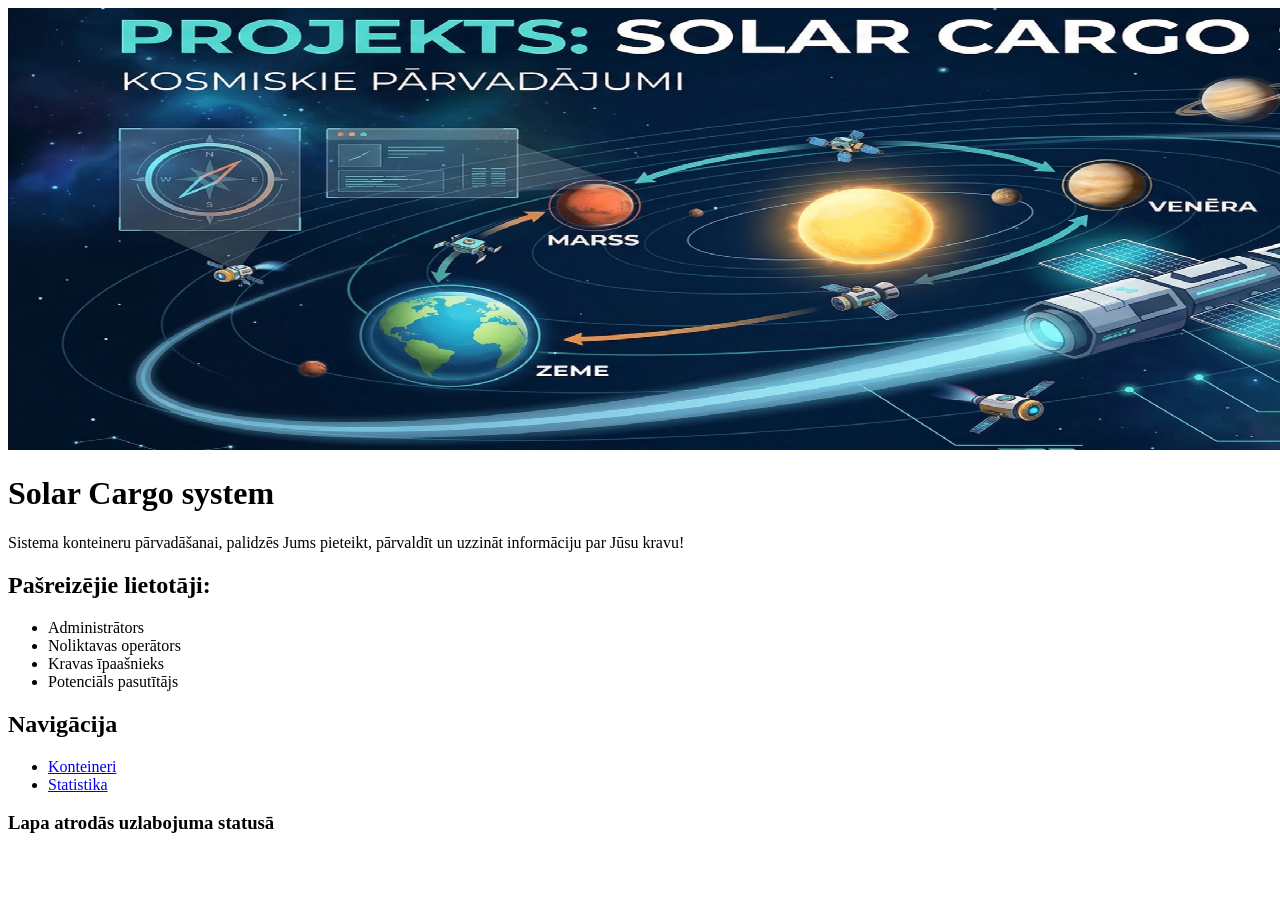
==== index.html @ 649c8f60 "finished index.html" ====
<!DOCTYPE html>
<html lang="lv">

<head>
    <meta charset="UTF-8">
    <meta name="viewport" content="width=device-width, initial-scale=1.0">
    <title>Solar Cargo System</title>
    <link rel="icon" type="image/png" href="logo.jpg">
</head>

<body>

    <img src="system.png" alt="Solar Cargo logo">

    <h1> Solar Cargo system</h1>

    <p> Sistema konteineru pārvadāšanai, palidzēs Jums pieteikt, pārvaldīt un uzzināt informāciju par Jūsu kravu!</p>
    
    <h2> Pašreizējie lietotāji:</h2>

    <ul>
        <li>Administrātors</li>
        <li>Noliktavas operātors</li>
        <li>Kravas īpaašnieks</li>
        <li>Potenciāls pasutītājs</li>
        
    </ul>

    <h2> Navigācija</h2>
    
    <ul>
        <li><a href="konteineri.html">Konteineri</a></li>
        <li><a href="statistika.html">Statistika</a></li>
    </ul>
    
    <h3>Lapa atrodās uzlabojuma statusā</h3>
    
</body>
</html>
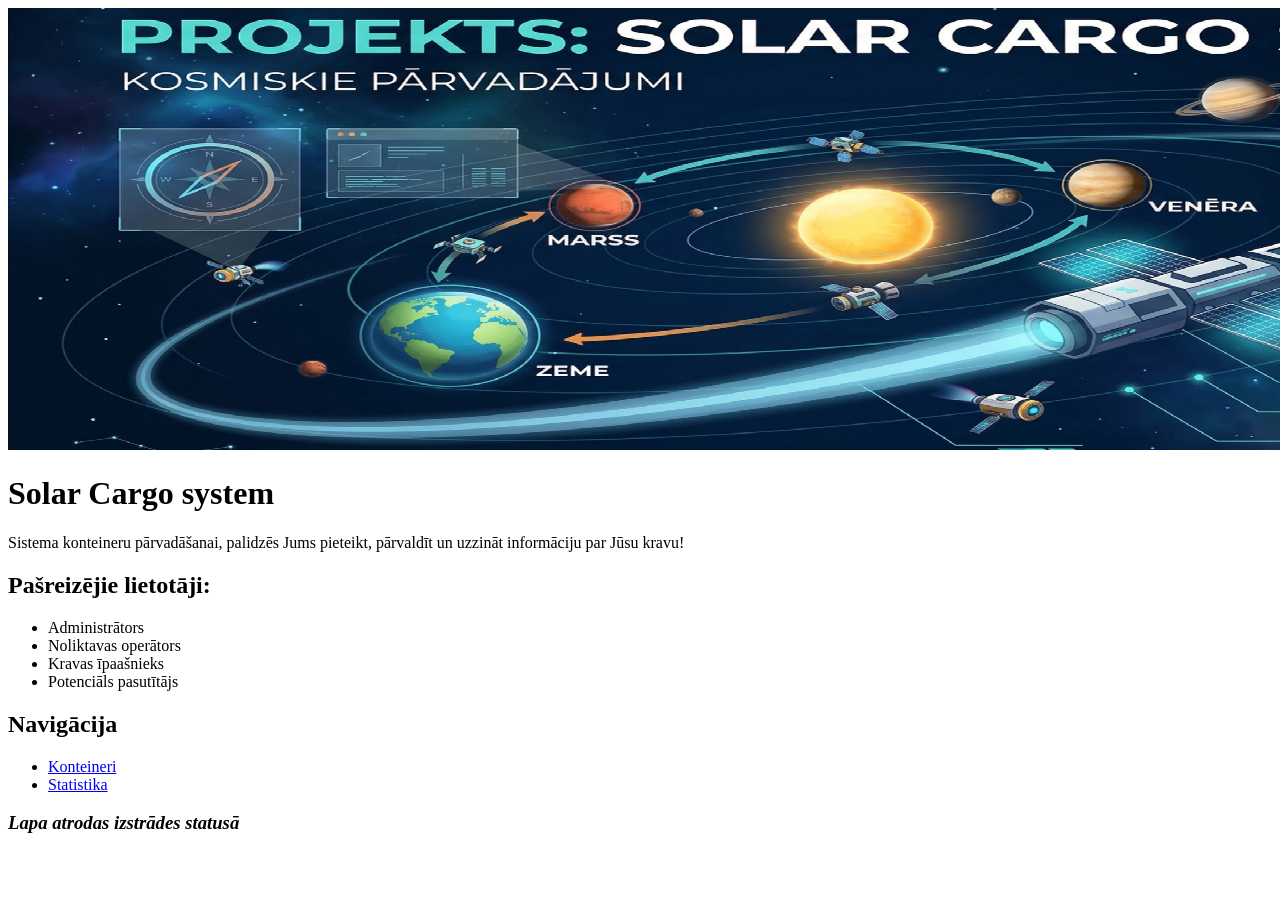
==== commit db64b5c5: "FIX: konteineri.html pievienota bilde" ====
--- a/index.html
+++ b/index.html
@@ -33,7 +33,7 @@
         <li><a href="statistika.html">Statistika</a></li>
     </ul>
     
-    <h3>Lapa atrodās uzlabojuma statusā</h3>
+    <h3><em>Lapa atrodas izstrādes statusā</em></h3>
     
 </body>
 </html>
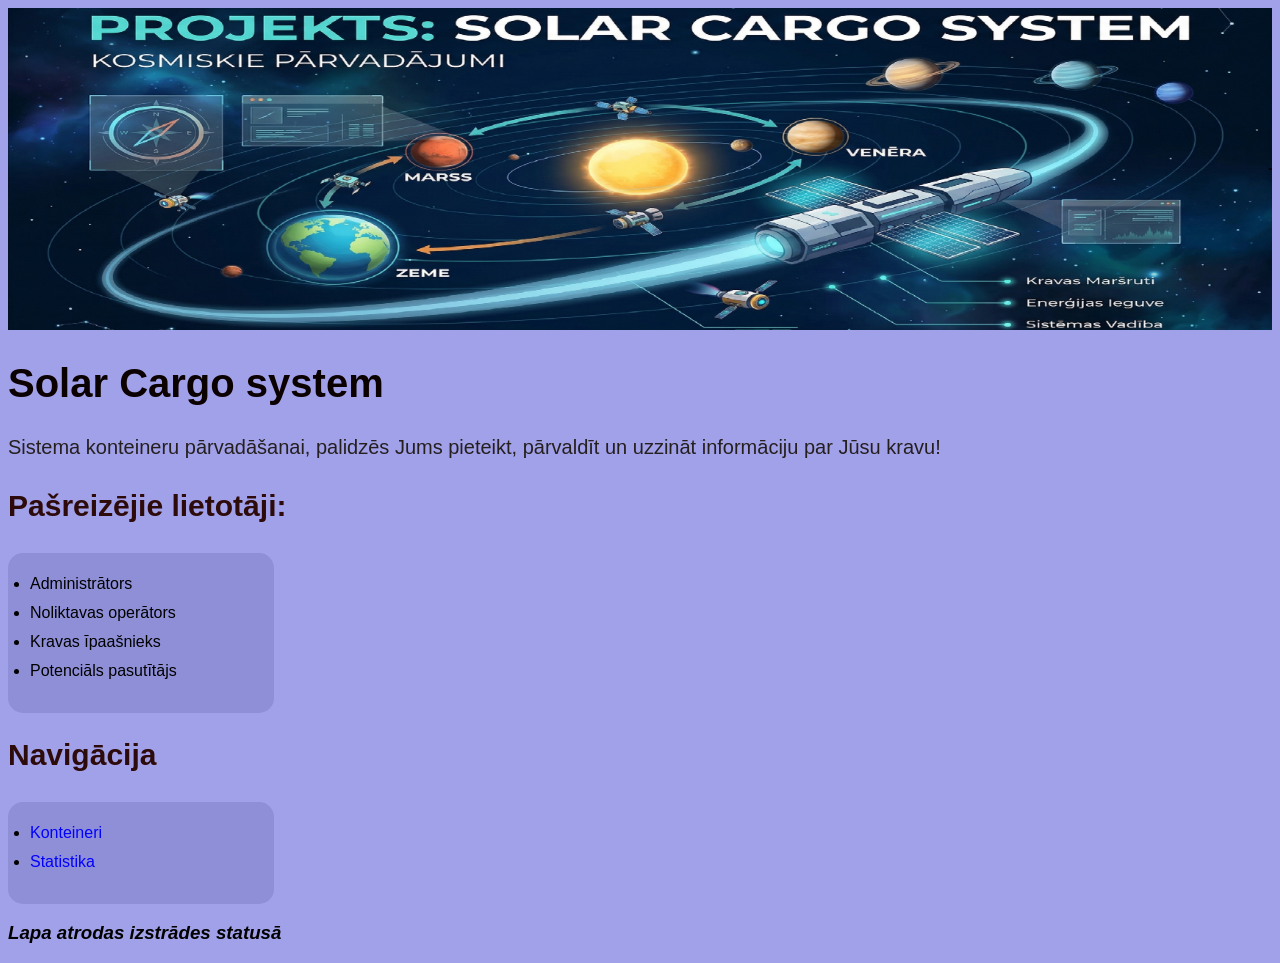
==== commit 472f7e10: "test" ====
--- a/index.html
+++ b/index.html
@@ -4,8 +4,9 @@
 <head>
     <meta charset="UTF-8">
     <meta name="viewport" content="width=device-width, initial-scale=1.0">
-    <title>Solar Cargo System</title>
+    <title>Solar System Cargo</title>
     <link rel="icon" type="image/png" href="logo.jpg">
+    <link rel="stylesheet" href="style.css">
 </head>
 
 <body>
--- a/style.css
+++ b/style.css
@@ -0,0 +1,53 @@
+/* Izstatijumi priekš visas lapas. Atradu ka rasktit komentarus xD */
+
+body {
+    font-family: Arial, sens-serif;
+    background-color: #a1a1e9;
+    color: black;
+}
+
+
+h1 {
+    color: rgb(12, 1, 1);
+    font-size: 40px;
+    margin-bottom: 30px;
+}
+
+h2 {
+    color: rgb(46, 11, 11);
+    font-size: 30px;
+    margin-bottom: 30px;
+}
+
+p {
+    color: rgb(37, 31, 31);
+    font-size: 20px;
+    margin-bottom: 30px;
+}
+
+
+ul {
+    width: 222px;
+    padding: 22px;
+    background-color:#8f8fd8;
+    border-radius: 15px;
+}
+
+li {
+    margin-bottom: 11px;
+}
+
+a {
+    text-decoration: none;
+    color: blue;
+}
+
+a:hover {
+    color: red;
+}
+
+    img {
+    width: 100%;
+    height: 322px;
+    object-fit: cover;
+}
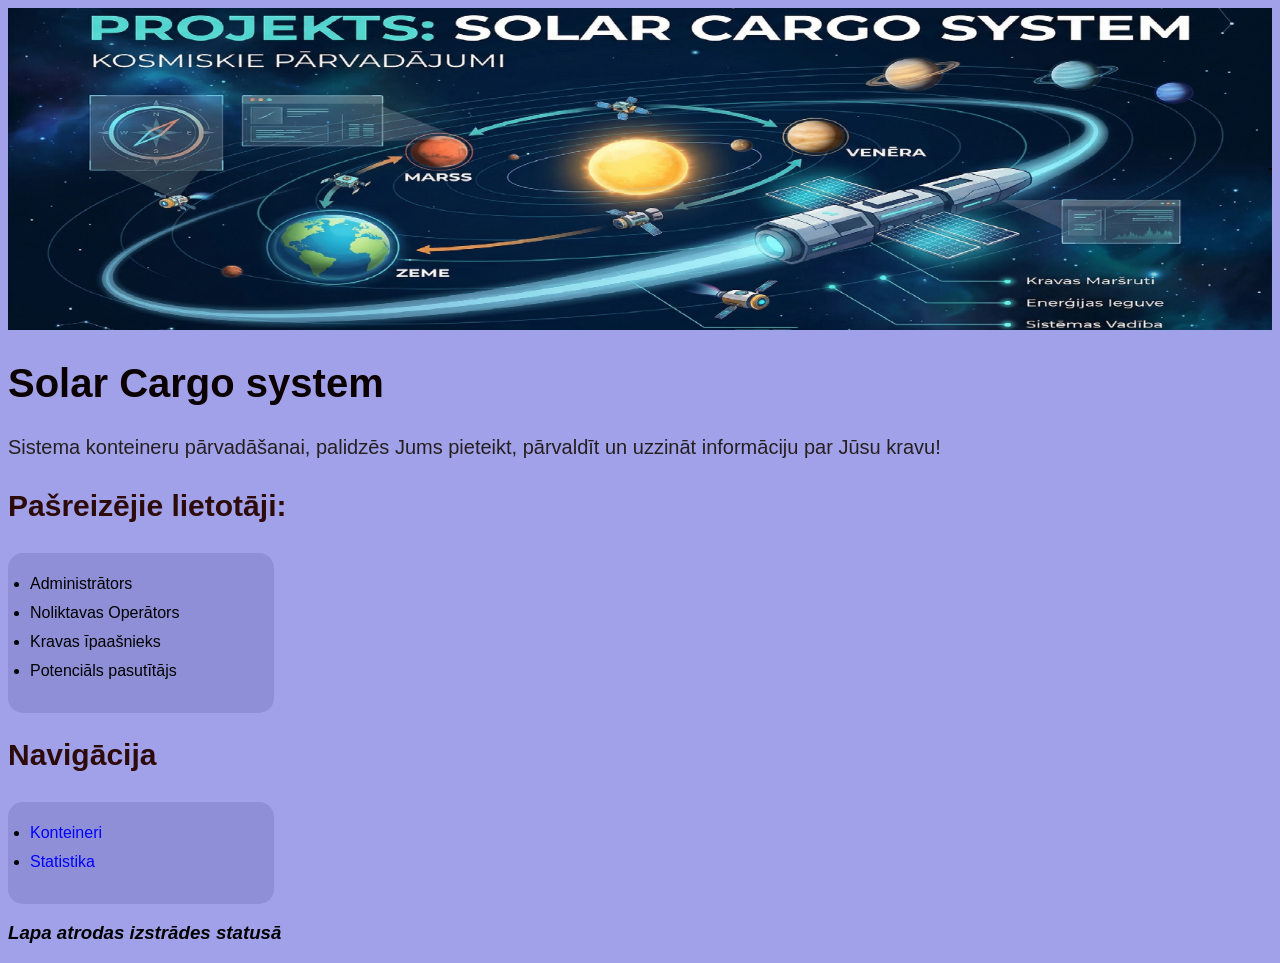
==== commit 4726d9c0: "fix index.html title" ====
--- a/index.html
+++ b/index.html
@@ -21,7 +21,7 @@
 
     <ul>
         <li>Administrātors</li>
-        <li>Noliktavas operātors</li>
+        <li>Noliktavas Operātors</li>
         <li>Kravas īpaašnieks</li>
         <li>Potenciāls pasutītājs</li>
         
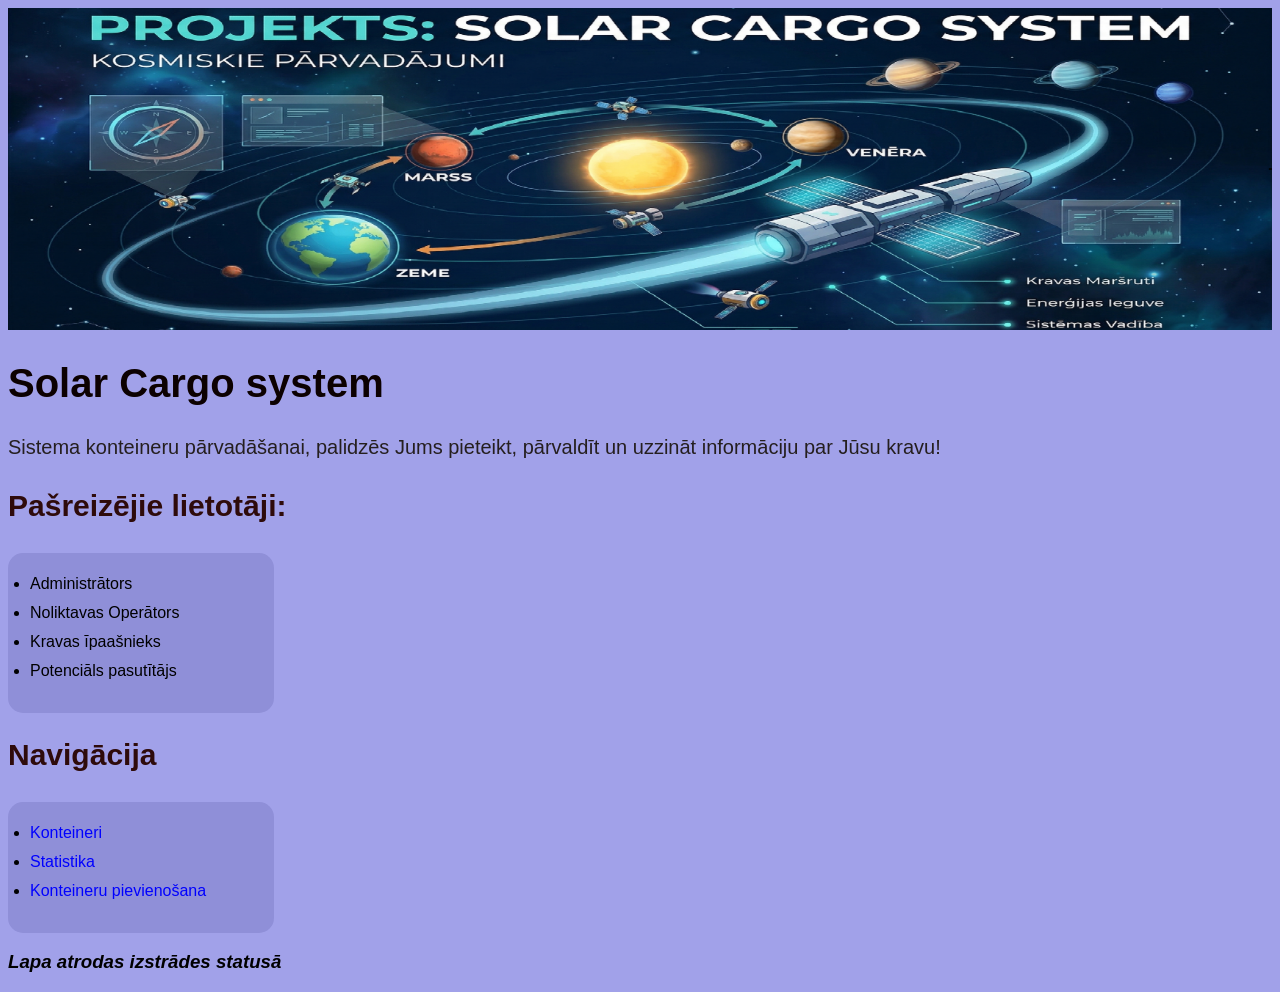
==== commit 616616c8: "Edit: index.html added add-conteiner html link" ====
--- a/index.html
+++ b/index.html
@@ -6,7 +6,7 @@
     <meta name="viewport" content="width=device-width, initial-scale=1.0">
     <title>Solar System Cargo</title>
     <link rel="icon" type="image/png" href="logo.jpg">
-    <link rel="stylesheet" href="style.css">
+    <link rel="stylesheet" href="style.css?v=1.1">
 </head>
 
 <body>
@@ -32,6 +32,7 @@
     <ul>
         <li><a href="konteineri.html">Konteineri</a></li>
         <li><a href="statistika.html">Statistika</a></li>
+        <li><a href="add-container.html">Konteineru pievienošana</a></li>
     </ul>
     
     <h3><em>Lapa atrodas izstrādes statusā</em></h3>
--- a/style.css
+++ b/style.css
@@ -1,4 +1,3 @@
-/* Izstatijumi priekš visas lapas. Atradu ka rasktit komentarus xD */
 
 body {
     font-family: Arial, sens-serif;
@@ -46,8 +45,31 @@
     color: red;
 }
 
-    img {
+img {
     width: 100%;
     height: 322px;
     object-fit: cover;
+}
+
+
+table {
+  border-collapse: collapse;
+  border: 2px solid rgb(140 140 140);
+  font-family: sans-serif;
+  font-size: 0.8rem;
+  letter-spacing: 1px;
+}
+
+thead {
+  background-color: #8f8fd8;
+}
+
+tbody > tr:nth-of-type(even) {
+  background-color: #bbbbff;
+}
+
+th,
+td {
+  border: 1px solid rgb(227, 14, 255);
+  padding: 8px 10px;
 }
